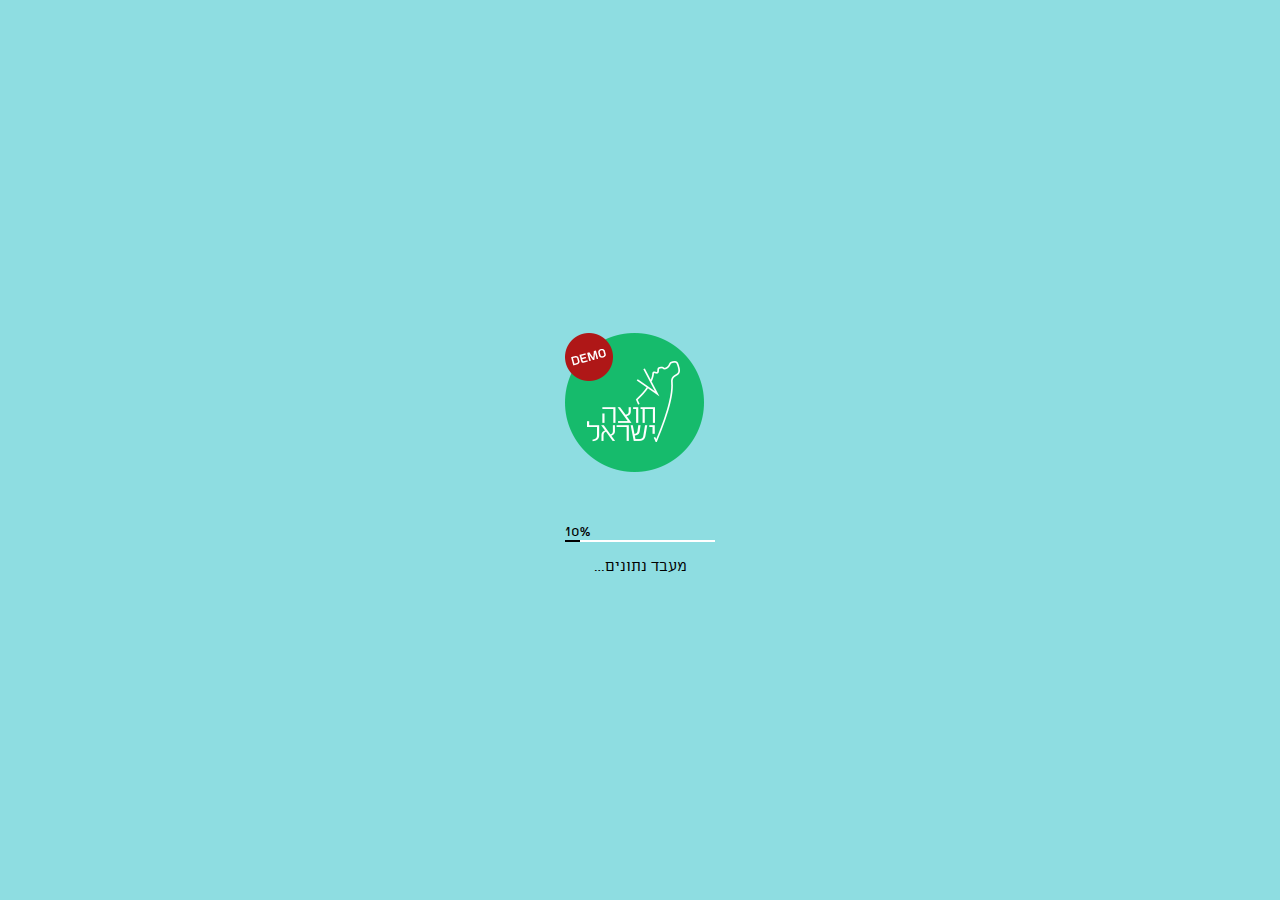
==== index.html @ 02e9218c "first loader version" ====
<!doctype html>
<html lang="en">
<head>
    <meta charset="UTF-8">
    <title>חוצה ישראל - הקו שחוצה בין מרכז ופריפריה</title>
    <link rel="stylesheet" href="style/style.css">
</head>
<body>
    <div id="loadingContainer">
        <div id="logo">
            <div id="badge"></div>
        </div>
        <div id="progressText"></div>
        <div id="progressBar">
            <div id="progressFill"></div>
        </div>
        <div id="loadingMessage"></div>
    </div>


<script src="js/script.js"></script>
</body>
</html>
---- style/style.css ----
/* All fonts listed in this notice are subject to the End User License Agreement entered into
 * by this website's owner. All other parties are explicitly restricted from using the Licensed
 * Webfonts(s). To obtain a valid license visit: http://alefalefalef.co.il/atlas/
 *
 * Webfont Name: אטלס | Weight: 400
 * Foundry: Alef Alef Alef (c) 2013 אאא
 * License: http://alefalefalef.co.il/webfonts/
 * Licensed pageviews limit: 10,000/month
 */
 @font-face{
  font-family:'atlas';
  font-weight:400;
  font-style: normal;
  src: url('fonts/atlas/atlas-aaa-400.eot');
  src: url('fonts/atlas/atlas-aaa-400.eot?#iefix') format('embedded-opentype'),
  url('fonts/atlas/atlas-aaa-400.woff') format('woff'),
  url('fonts/atlas/atlas-aaa-400.ttf') format('truetype');
}

html, body {
  height:100%;
  background-color: #8edde1;
}

body {
  font-family: 'atlas', sans-serif;
  font-weight: 400;
}

#loadingContainer{
  width: 150px;
  position: relative;
  top: 50%;
  margin: 0 auto;
  margin-top: -125px;

}
#logo {
  background-image: url(images/logo.png);
  width: 139px;
  height: 139px;
  margin-bottom: 50px;
}
#badge {
  background-image: url(images/badge.png);
  width: 48px;
  height: 48px;
}

#progressBar {
  background: white;
  margin-bottom: 15px;
}
#progressText {
  font-size: 16px;
}
#progressFill {
  height: 2px;
  background: black;
}
#loadingMessage{
  direction: rtl;
  text-align: center;
}

#flashContent {
  display: none;
  width: 100%;
  height: 100%;
}
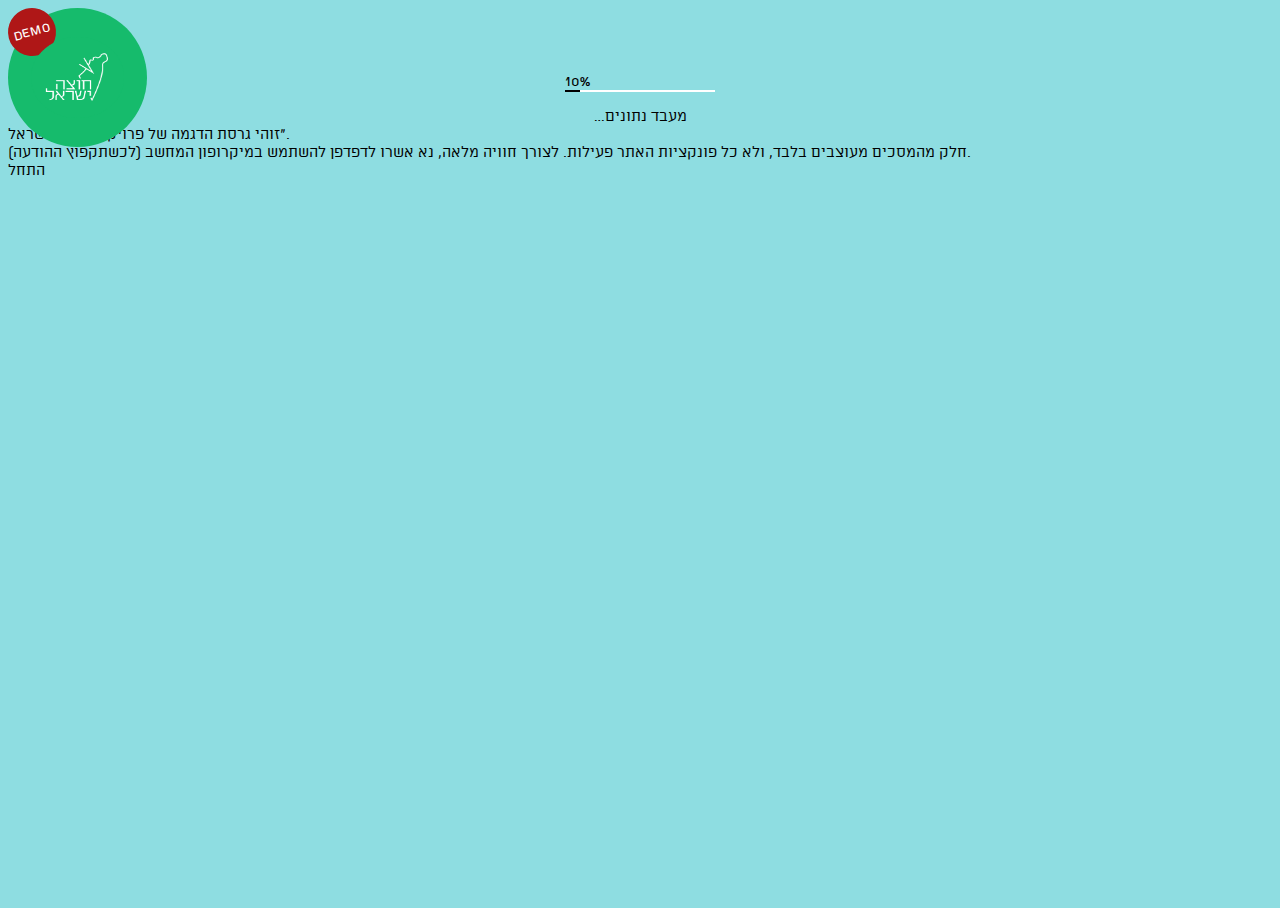
==== commit 00177b0d: "change title" ====
--- a/index.html
+++ b/index.html
@@ -1,23 +1,72 @@
 <!doctype html>
 <html lang="en">
 <head>
-    <meta charset="UTF-8">
-    <title>חוצה ישראל - הקו שחוצה בין מרכז ופריפריה</title>
-    <link rel="stylesheet" href="style/style.css">
+  <meta charset="UTF-8">
+  <title>חוצה ישראל : הקו שחוצה בין מרכז ופריפריה</title>
+  <link rel="stylesheet" href="style/style.css">
 </head>
 <body>
-    <div id="loadingContainer">
-        <div id="logo">
-            <div id="badge"></div>
-        </div>
-        <div id="progressText"></div>
-        <div id="progressBar">
-            <div id="progressFill"></div>
-        </div>
-        <div id="loadingMessage"></div>
+  <div id="container">
+    <div id="logoContainer">
+      <div id="logoBg" class="pulse"></div>
+      <div id="logo"></div>
+      <div id="badge">DEMO</div>
     </div>
 
+    <div id="loadingContainer">
+      <div id="progressText"></div>
+      <div id="progressBar">
+        <div id="progressFill"></div>
+      </div>
+      <div id="loadingMessage"></div>
+    </div>
 
-<script src="js/script.js"></script>
+    <div id="intro">
+      <div class="text">זוהי גרסת הדגמה של פרויקט “חוצה ישראל”.</div>
+      <div class="text">חלק מהמסכים מעוצבים בלבד, ולא כל פונקציות האתר פעילות. לצורך חוויה מלאה, נא אשרו לדפדפן להשתמש במיקרופון המחשב (לכשתקפוץ ההודעה).</div>
+      <div id="start">התחל</div>
+    </div>
+  </div>
+
+  <div id="content">
+    <div id="flashContent">
+      <object classid="clsid:d27cdb6e-ae6d-11cf-96b8-444553540000" width="100%" height="100%" id="hotze-israel-nopres24" align="middle">
+        <param name="movie" value="hotze-israel-nopres24.swf" />
+        <param name="quality" value="high" />
+        <param name="bgcolor" value="#ffffff" />
+        <param name="play" value="true" />
+        <param name="loop" value="false" />
+        <param name="wmode" value="window" />
+        <param name="scale" value="showall" />
+        <param name="menu" value="true" />
+        <param name="devicefont" value="false" />
+        <param name="salign" value="" />
+        <param name="allowScriptAccess" value="sameDomain" />
+        <!--[if !IE]>-->
+        <object type="application/x-shockwave-flash" data="hotze-israel-nopres24.swf" width="100%" height="100%">
+          <param name="movie" value="hotze-israel-nopres24.swf" />
+          <param name="quality" value="high" />
+          <param name="bgcolor" value="#ffffff" />
+          <param name="play" value="true" />
+          <param name="loop" value="false" />
+          <param name="wmode" value="window" />
+          <param name="scale" value="showall" />
+          <param name="menu" value="true" />
+          <param name="devicefont" value="false" />
+          <param name="salign" value="" />
+          <param name="allowScriptAccess" value="sameDomain" />
+          <!--<![endif]-->
+          <a href="http://www.adobe.com/go/getflash">
+            <img src="http://www.adobe.com/images/shared/download_buttons/get_flash_player.gif" alt="Get Adobe Flash player" />
+          </a>
+          <!--[if !IE]>-->
+        </object>
+        <!--<![endif]-->
+      </object>
+    </div>
+  </div>
+
+
+  <script src="js/script.js"></script>
 </body>
-</html>+</html>
--- a/style/style.css
+++ b/style/style.css
@@ -35,16 +35,45 @@
   margin-top: -125px;
 
 }
-#logo {
-  background-image: url(images/logo.png);
+#logoContainer {
+  position: relative;
   width: 139px;
   height: 139px;
   margin-bottom: 50px;
 }
+#logoBg {
+  position: absolute;
+  width: 100%;
+  height: 100%;
+  border-radius: 50%;
+  background: #16bb6c;
+}
+#logo {
+  position: absolute;
+  z-index: 1;
+  width: 100%;
+  height: 100%;
+  background: url(images/logo.png) center center no-repeat;
+  background-size: 93px 81px;
+}
+@media
+(-webkit-min-device-pixel-ratio: 2), (min-resolution: 192dpi) {
+    #logo{
+      background-image: url(images/logo2x.png);
+    }
+}
 #badge {
-  background-image: url(images/badge.png);
   width: 48px;
   height: 48px;
+  border-radius: 50%;
+  color: white;
+  background: #af1717;
+  text-align: center;
+  line-height: 46px;
+  transform: rotate(-15deg);
+  -webkit-transform: rotate(-15deg);
+  -moz-transform: rotate(-15deg);
+  -ms-transform: rotate(-15deg);
 }
 
 #progressBar {
@@ -67,4 +96,64 @@
   display: none;
   width: 100%;
   height: 100%;
-}+}
+
+.pulse {
+  animation-name: pulse;
+  animation-duration: 6s;
+  transform-origin: 50% 50%;
+  animation-iteration-count: infinite;
+  animation-timing-function: ease-in-out;
+
+  -moz-animation-name: pulse;
+  -moz-animation-duration: 6s;
+  -moz-transform-origin: 50% 50%;
+  -moz-animation-iteration-count: infinite;
+  -moz-animation-timing-function: ease-in-out;
+
+  -webkit-animation-name: pulse;
+  -webkit-animation-duration: 6s;
+  -webkit-transform-origin: 50% 50%;
+  -webkit-animation-iteration-count: infinite;
+  -webkit-animation-timing-function: ease-in-out;
+}
+
+@keyframes pulse {
+  0% {
+   transform: scale(1);
+ }
+  50% {
+   transform: scale(1.05);
+ }
+  100% {
+   transform: scale(1);
+ }
+}
+@-moz-keyframes pulse {
+  0% {
+   -moz-transform: scale(1);
+ }
+  50% {
+   -moz-transform: scale(1.05);
+ }
+  100% {
+   -moz-transform: scale(1);
+ }
+}
+@-webkit-keyframes pulse {
+  0% {
+   transform: scale(1);
+   -moz-transform: scale(1);
+   -webkit-transform: scale(1);
+ }
+  50% {
+   transform: scale(1.05);
+   -moz-transform: scale(1.05);
+   -webkit-transform: scale(1.05);
+ }
+  100% {
+   transform: scale(1);
+   -moz-transform: scale(1);
+   -webkit-transform: scale(1);
+ }
+}
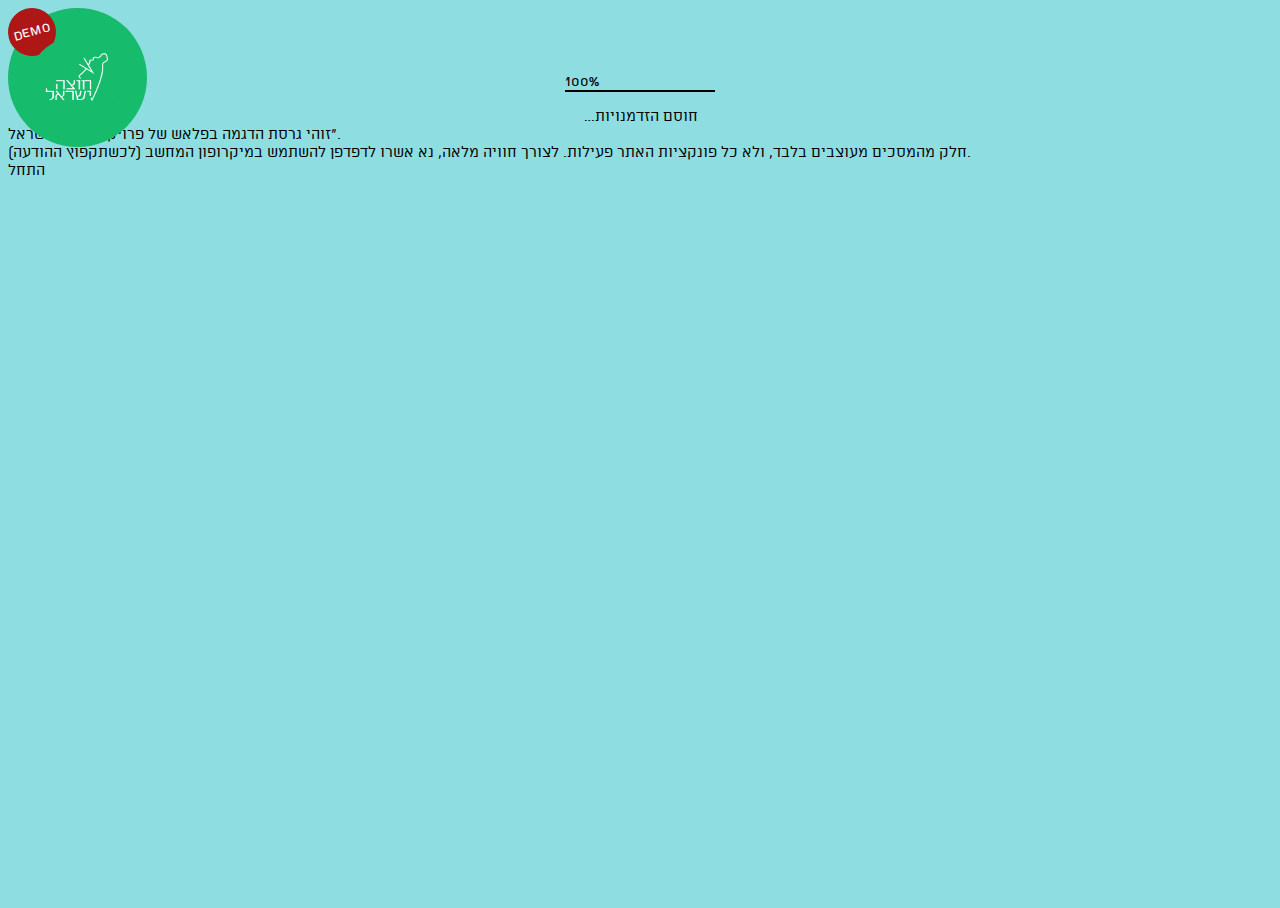
==== commit 847dc28c: "Update index.html" ====
--- a/index.html
+++ b/index.html
@@ -2,7 +2,7 @@
 <html lang="en">
 <head>
   <meta charset="UTF-8">
-  <title>חוצה ישראל : הקו שחוצה בין מרכז ופריפריה</title>
+  <title>חוצה ישראל - הקו שחוצה בין מרכז ופריפריה</title>
   <link rel="stylesheet" href="style/style.css">
 </head>
 <body>
@@ -22,7 +22,7 @@
     </div>
 
     <div id="intro">
-      <div class="text">זוהי גרסת הדגמה של פרויקט “חוצה ישראל”.</div>
+      <div class="text">זוהי גרסת הדגמה בפלאש של פרויקט “חוצה ישראל”.</div>
       <div class="text">חלק מהמסכים מעוצבים בלבד, ולא כל פונקציות האתר פעילות. לצורך חוויה מלאה, נא אשרו לדפדפן להשתמש במיקרופון המחשב (לכשתקפוץ ההודעה).</div>
       <div id="start">התחל</div>
     </div>
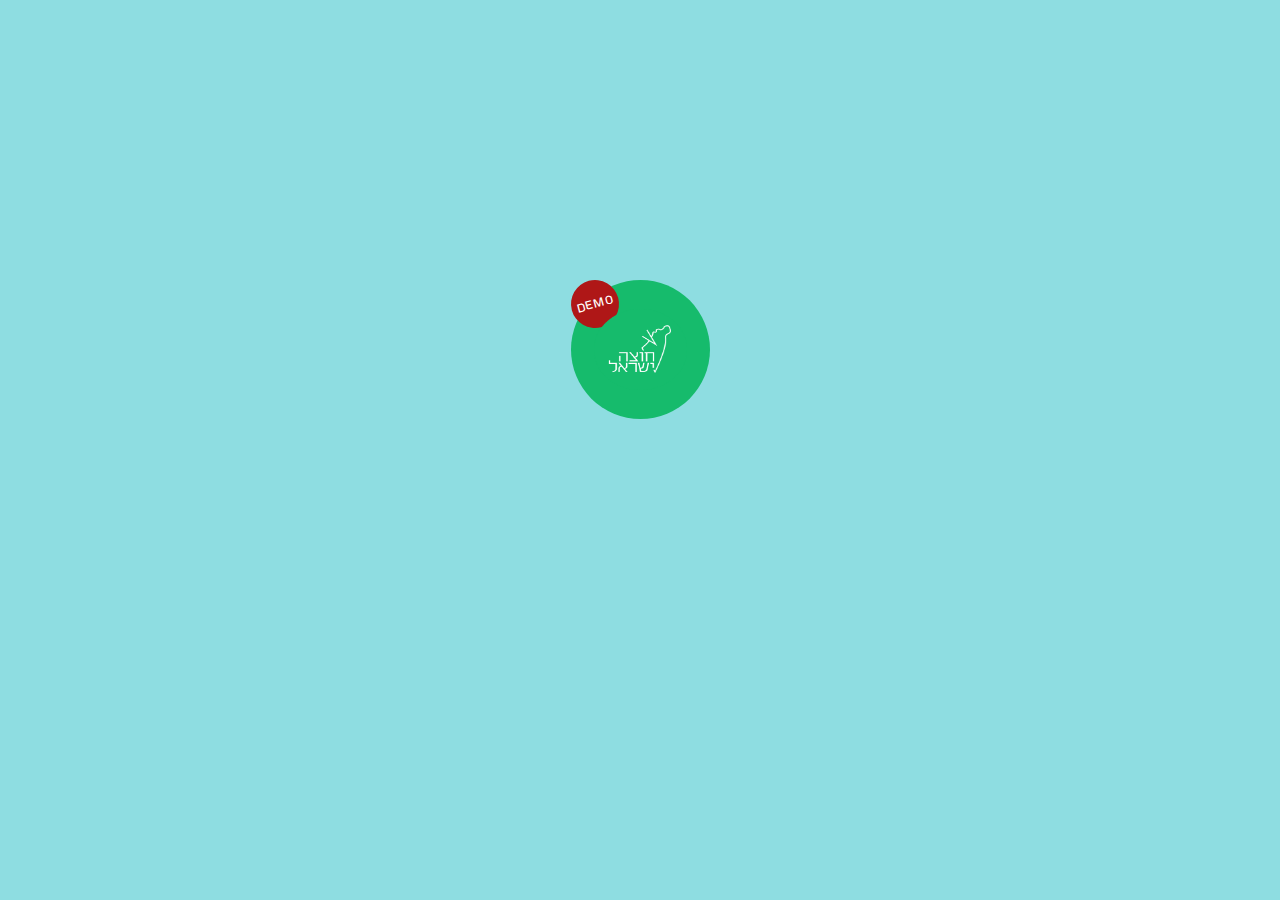
==== commit fc7d8066: "Update index.html" ====
--- a/index.html
+++ b/index.html
@@ -4,6 +4,16 @@
   <meta charset="UTF-8">
   <title>חוצה ישראל - הקו שחוצה בין מרכז ופריפריה</title>
   <link rel="stylesheet" href="style/style.css">
+  <script>
+  (function(i,s,o,g,r,a,m){i['GoogleAnalyticsObject']=r;i[r]=i[r]||function(){
+  (i[r].q=i[r].q||[]).push(arguments)},i[r].l=1*new Date();a=s.createElement(o),
+  m=s.getElementsByTagName(o)[0];a.async=1;a.src=g;m.parentNode.insertBefore(a,m)
+  })(window,document,'script','//www.google-analytics.com/analytics.js','ga');
+
+  ga('create', 'UA-46788275-1', 'itaimiller.github.io');
+  ga('send', 'pageview');
+
+</script>
 </head>
 <body>
   <div id="container">
--- a/style/style.css
+++ b/style/style.css
@@ -23,23 +23,32 @@
 }
 
 body {
+  margin: 0;
+  padding: 0;
+
   font-family: 'atlas', sans-serif;
   font-weight: 400;
 }
 
-#loadingContainer{
-  width: 150px;
+#content {
+  width: 100%;
+  height: 100%;
+  display: none;
+}
+
+#container {
   position: relative;
   top: 50%;
   margin: 0 auto;
-  margin-top: -125px;
-
-}
+  margin-top: -112px;
+  opacity: 1;
+}
+
 #logoContainer {
   position: relative;
   width: 139px;
   height: 139px;
-  margin-bottom: 50px;
+  margin: 0 auto 40px auto;
 }
 #logoBg {
   position: absolute;
@@ -76,6 +85,12 @@
   -ms-transform: rotate(-15deg);
 }
 
+#loadingContainer {
+  width: 150px;
+  position: relative;
+  margin: 0 auto;
+}
+
 #progressBar {
   background: white;
   margin-bottom: 15px;
@@ -92,10 +107,48 @@
   text-align: center;
 }
 
+#intro {
+  text-align: center;
+  direction: rtl;
+  width: 405px;
+  margin: 0 auto;
+
+  opacity: 0;
+  transition-property: opacity;
+  transition-duration: 0.6s;
+}
+#intro .text {
+  margin-bottom: 15px;
+}
+#intro #start {
+  width: 98px;
+  height: 38px;
+  background: #16bb6c;
+  color: white;
+  margin: 40px auto;
+  line-height: 37px;
+  border-bottom: 1px solid rgba(0,0,0,0.3);
+  cursor: pointer;
+}
+
 #flashContent {
+  width: 100%;
+  height: 100%;
+}
+
+body.content-ready #container {
+  margin-top: -170px;
+  transition-property: margin-top, opacity;
+  transition-duration: 0.6s;
+}
+body.content-ready #loadingContainer {
   display: none;
-  width: 100%;
-  height: 100%;
+}
+
+body.content-ready .pulse {
+  animation-name: none;
+  -webkit-animation-name: none;
+  -moz-animation-name: none;
 }
 
 .pulse {
